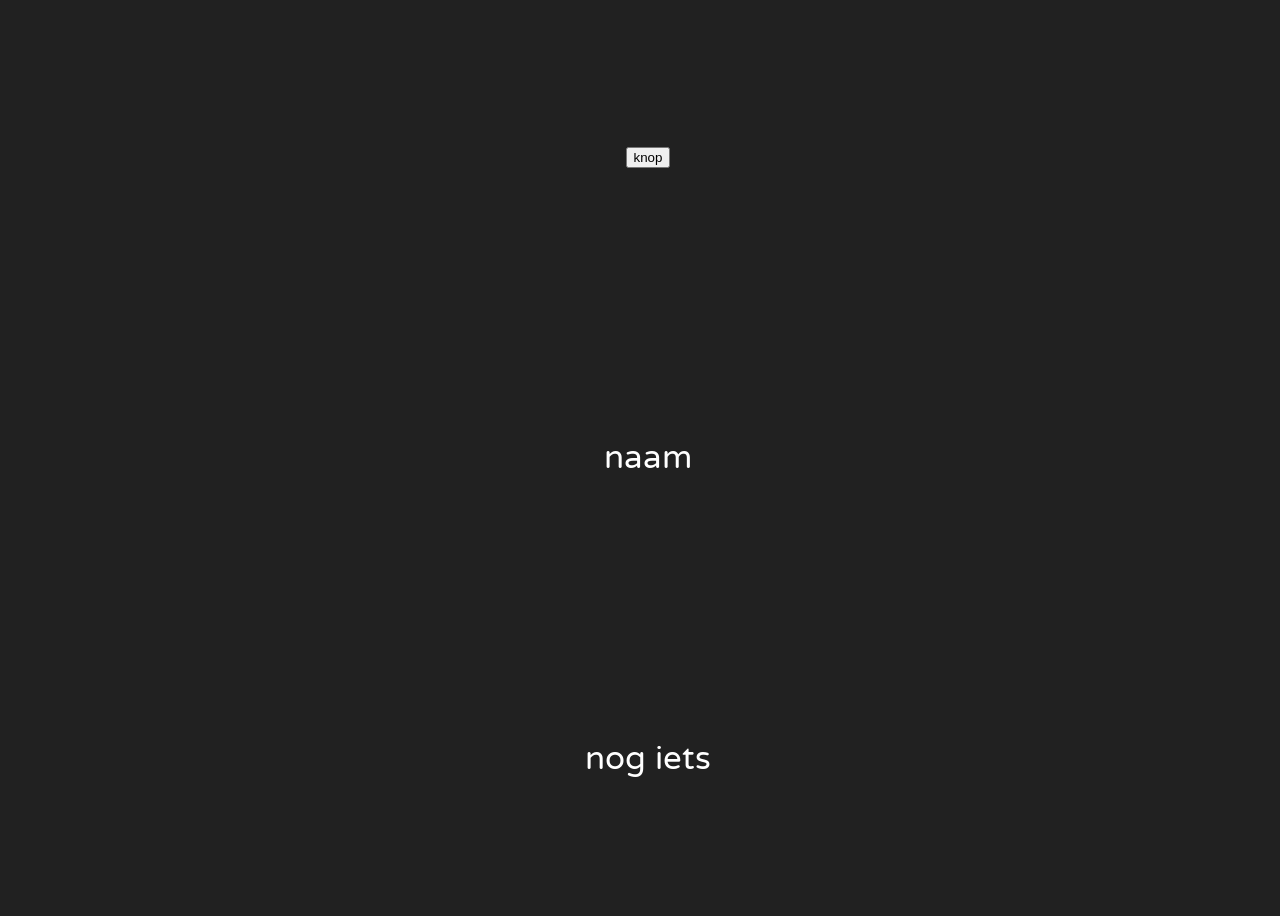
==== eten.html @ 167a300c "New website for yunita" ====
<!DOCTYPE html>
<html lang="nl" dir="ltr">
  <head>
    <meta charset="utf-8">
    <meta name="theme-color" content="#9ac6f0">
    <meta name="description" content="This website helps Yunita to deside">
    <meta name="viewport" content="width=device-width, initial-scale=1.0">
    <script type="text/javascript">
      var host = "prahprah.com"
      if((host==window.location.host) && (window.location.protocol != "https:")){
      window.location.protocol = "https";
      }
      </script>
    <link rel="canonical" href="https://prahprah.com"/>
    <title>What to choose?</title>
    <link rel="stylesheet" href="css/style.css">
    <link href="https://fonts.googleapis.com/css?family=Varela+Round&display=swap" rel="stylesheet">

  <body>
    <div class="etencontainer">
      <div class="item buttonchoose">
        <button type="button" name="button" onclick="giveOption()">knop</button>
      </div>
      <div id="optieeten" class="item">naam</div>
      <div class="item">nog iets</div>
    </div>

    <script src="js/app.js"></script>
  </body>
</html>
---- css/style.css ----
a {
  text-decoration: none;
  color: #fff;
}
body {
  background: #212121;
}
/*
body {
	width: 100wh;
	height: 90vh;
	color: #fff;
	background: linear-gradient(-45deg, #EE7752, #E73C7E, #23A6D5, #23D5AB);
	background-size: 400% 400%;
	-webkit-animation: Gradient 30s ease infinite;
	-moz-animation: Gradient 30s ease infinite;
	animation: Gradient 30s ease infinite;
}

@-webkit-keyframes Gradient {
	0% {
		background-position: 0% 50%
	}
	50% {
		background-position: 100% 50%
	}
	100% {
		background-position: 0% 50%
	}
}

@-moz-keyframes Gradient {
	0% {
		background-position: 0% 50%
	}
	50% {
		background-position: 100% 50%
	}
	100% {
		background-position: 0% 50%
	}
}

@keyframes Gradient {
	0% {
		background-position: 0% 50%
	}
	50% {
		background-position: 100% 50%
	}
	100% {
		background-position: 0% 50%
	}
}
*/

.fscontainer{
  display: grid;
  grid-template-columns: repeat(2,1fr);
  grid-template-rows: repeat(2,1fr);
  grid-gap: 0px;
  width: 100vw;
  height: 100vh;

  font-size: 33px;
  color: #fff;
  font-family: 'Varela Round', sans-serif;
}

.item{
  display: flex;
  align-items: center;
  justify-content: center;
}

.item1{
}
.item2{
}
.item3{
}
.item4{
}

.etencontainer{
  display: grid;
  grid-template-columns: repeat(1,1fr);
  grid-template-rows: repeat(3,1fr);
  grid-gap: 2px;
  width: 100vw;
  height: 100vh;

  font-size: 33px;
  color: #fff;
  font-family: 'Varela Round', sans-serif;
}

.buttonchoose{

}
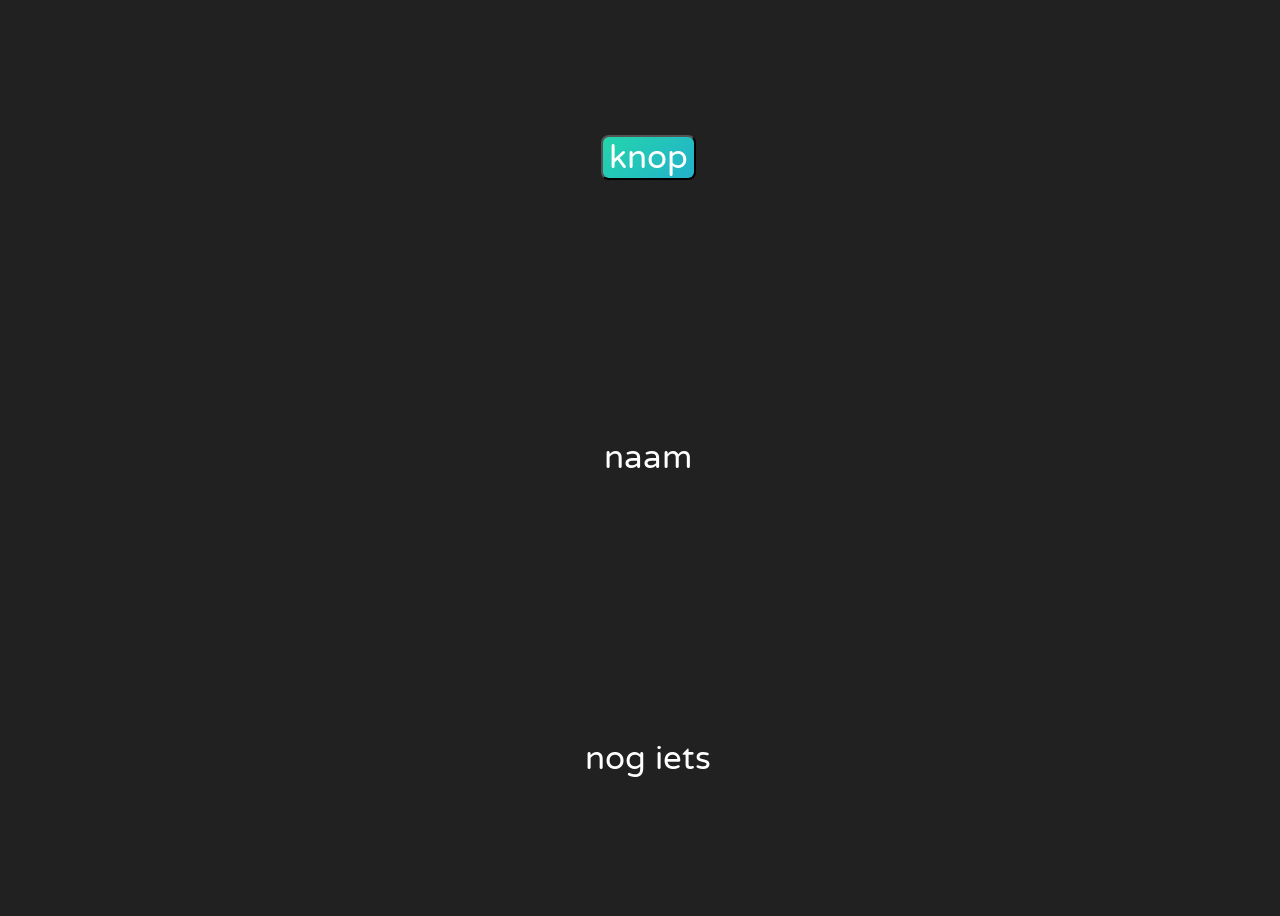
==== commit 737a5870: "gradient button" ====
--- a/eten.html
+++ b/eten.html
@@ -18,13 +18,15 @@
 
   <body>
     <div class="etencontainer">
-      <div class="item buttonchoose">
-        <button type="button" name="button" onclick="giveOption()">knop</button>
+      <div class="item">
+        <button class="buttonchoose" type="button" name="button" onclick="giveOption()">knop</button>
       </div>
       <div id="optieeten" class="item">naam</div>
       <div class="item">nog iets</div>
     </div>
 
     <script src="js/app.js"></script>
+    <script src="js/jquery.min.js"></script>
+
   </body>
 </html>
--- a/css/style.css
+++ b/css/style.css
@@ -16,6 +16,8 @@
 	-moz-animation: Gradient 30s ease infinite;
 	animation: Gradient 30s ease infinite;
 }
+
+*/
 
 @-webkit-keyframes Gradient {
 	0% {
@@ -52,7 +54,7 @@
 		background-position: 0% 50%
 	}
 }
-*/
+
 
 .fscontainer{
   display: grid;
@@ -96,5 +98,16 @@
 }
 
 .buttonchoose{
+  color: #fff;
+	background: linear-gradient(-45deg, #EE7752, #E73C7E, #23A6D5, #23D5AB);
+	background-size: 400% 400%;
+	-webkit-animation: Gradient 30s ease infinite;
+	-moz-animation: Gradient 30s ease infinite;
+	animation: Gradient 30s ease infinite;
+
+  border-radius: 8px;
+  text-align: center;
+  font-size: 33px;
+  font-family: 'Varela Round', sans-serif;
 
 }
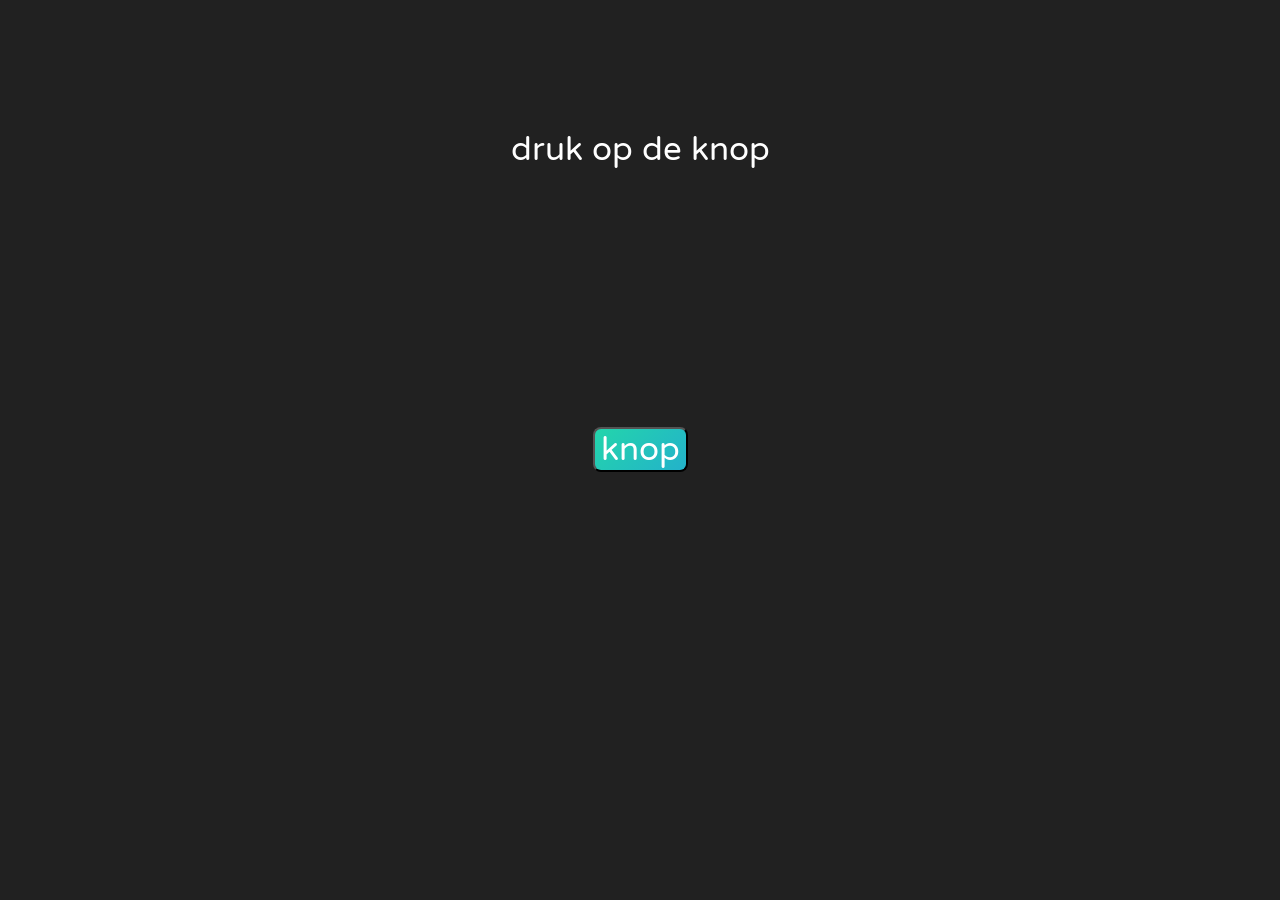
==== commit 6c70a510: "hopefully fix for fullscreen issue on mobile" ====
--- a/eten.html
+++ b/eten.html
@@ -18,11 +18,10 @@
 
   <body>
     <div class="etencontainer">
+      <div id="optieeten" class="item">druk op de knop</div>
       <div class="item">
         <button class="buttonchoose" type="button" name="button" onclick="giveOption()">knop</button>
       </div>
-      <div id="optieeten" class="item">naam</div>
-      <div class="item">nog iets</div>
     </div>
 
     <script src="js/app.js"></script>
--- a/css/style.css
+++ b/css/style.css
@@ -2,8 +2,17 @@
   text-decoration: none;
   color: #fff;
 }
+html, body {
+  width: 100%;
+  height: 100%;
+  margin: 0;
+  padding: 0;
+}
 body {
   background: #212121;
+}
+textarea:focus, input:focus{
+    outline: none;
 }
 /*
 body {
